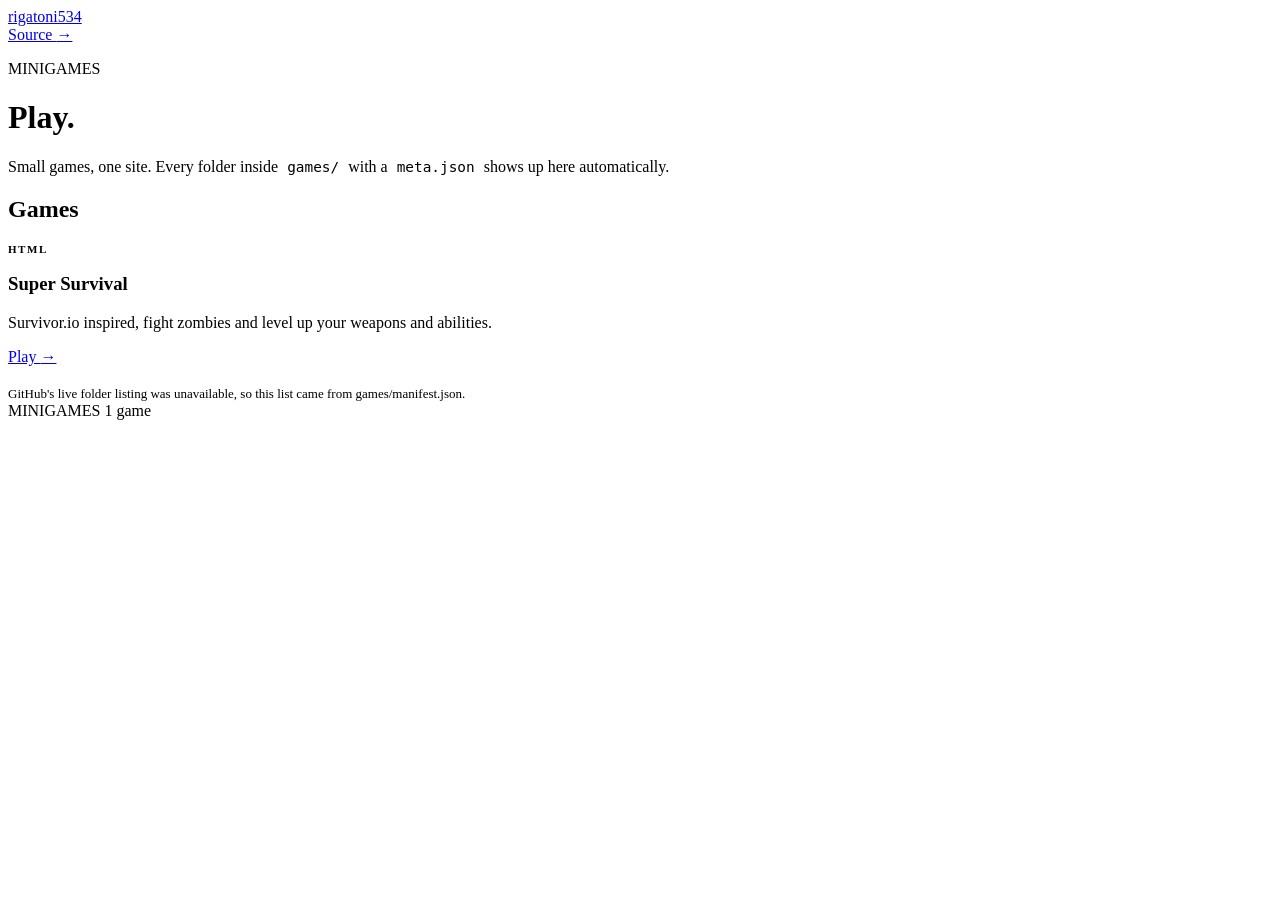
==== index.html @ 2c047254 "Add a dynamic games index with per-game metadata The site now lists every folder under games/ by rea" ====
<!DOCTYPE html>
<html lang="en">
<head>
  <meta charset="UTF-8">
  <meta name="viewport" content="width=device-width, initial-scale=1">
  <title>Minigames</title>
  <meta name="description" content="Many small games in one site.">
  <link rel="stylesheet" href="https://rigatoni534.github.io/style.css">
  <style>
    .features {
      margin: 0;
      padding: 0;
      list-style: none;
    }

    .game-type {
      margin: 0 0 10px;
      color: var(--accent);
      font-size: 11px;
      font-weight: 700;
      letter-spacing: 0.14em;
      text-transform: uppercase;
    }

    .feature h3 {
      overflow-wrap: anywhere;
    }

    .feature p {
      overflow-wrap: anywhere;
    }

    .feature .empty {
      margin: 0;
      color: var(--muted);
    }

    .notice {
      margin: 20px 0 0;
      color: var(--muted);
      font-size: 13px;
    }

    code {
      padding: 2px 5px;
      border: 1px solid var(--border);
      background-color: var(--surface-raised);
      font-family: ui-monospace, Consolas, monospace;
      font-size: 0.9em;
    }
  </style>
</head>
<body>
  <header class="site-header">
    <nav class="site-nav">
      <a class="nav-brand" href="./">rigatoni534</a>
      <div class="nav-links">
        <a href="https://github.com/rigatoni534/minigames" target="_blank" rel="noopener">Source <span aria-hidden="true">&rarr;</span></a>
      </div>
    </nav>
    <p class="name">MINIGAMES</p>
    <h1>Play<span class="period">.</span></h1>
    <p class="header-copy">
      Small games, one site. Every folder inside <code>games/</code> with a
      <code>meta.json</code> shows up here automatically.
    </p>
  </header>

  <main>
    <section class="section" aria-labelledby="games-heading">
      <h2 class="section-title" id="games-heading">Games</h2>
      <ul class="features" id="game-list" aria-busy="true">
        <li class="feature"><p class="empty">Loading games&hellip;</p></li>
      </ul>
      <p class="notice" id="game-status" hidden></p>
    </section>
  </main>

  <footer class="site-footer">
    <span>MINIGAMES</span>
    <span id="game-count"></span>
  </footer>

  <script>
    (() => {
      "use strict";

      const OWNER = "rigatoni534";
      const REPO = "minigames";
      const BRANCH = "main";
      const GAMES_DIR = "games";

      const listEl = document.getElementById("game-list");
      const statusEl = document.getElementById("game-status");
      const countEl = document.getElementById("game-count");

      const escapeHtml = (value) => String(value).replace(/[&<>"']/g, (ch) => ({
        "&": "&amp;",
        "<": "&lt;",
        ">": "&gt;",
        '"': "&quot;",
        "'": "&#39;"
      }[ch]));

      // Reads a meta.json value whatever the key casing is ("Name", "name", ...).
      function readMeta(meta, key) {
        const wanted = key.toLowerCase();
        for (const name of Object.keys(meta || {})) {
          if (name.toLowerCase() === wanted) {
            const value = meta[name];
            if (typeof value === "string" && value.trim()) return value.trim();
            if (Array.isArray(value)) return value.join(", ");
          }
        }
        return "";
      }

      async function getJson(url) {
        const res = await fetch(url, { cache: "no-store" });
        if (!res.ok) throw new Error(`${url} -> ${res.status}`);
        return res.json();
      }

      // Ask GitHub for the folders inside games/. This is what keeps the page
      // in sync with the repository: add a folder and it appears here.
      async function foldersFromGitHub() {
        const url = `https://api.github.com/repos/${OWNER}/${REPO}/contents/${GAMES_DIR}?ref=${BRANCH}`;
        const res = await fetch(url, {
          cache: "no-store",
          headers: { Accept: "application/vnd.github+json" }
        });
        if (!res.ok) return null;
        const entries = await res.json();
        if (!Array.isArray(entries)) return null;
        return entries.filter((entry) => entry.type === "dir").map((entry) => entry.name);
      }

      // Local fallback so the page still works when the API is rate limited,
      // offline, or the games/ folder is not pushed yet.
      async function foldersFromManifest() {
        const data = await getJson(`${GAMES_DIR}/manifest.json`);
        const folders = Array.isArray(data) ? data : data.games;
        return Array.isArray(folders) ? folders.filter((name) => typeof name === "string") : [];
      }

      async function loadGame(folder) {
        const path = `${GAMES_DIR}/${encodeURIComponent(folder)}/`;
        let meta = {};
        try {
          meta = await getJson(`${path}meta.json`);
        } catch (error) {
          console.warn(`No meta.json for "${folder}"`, error);
        }

        return {
          name: readMeta(meta, "name") || folder,
          type: readMeta(meta, "type") || "HTML",
          description: readMeta(meta, "description") || "No description yet.",
          path
        };
      }

      function render(games) {
        if (!games.length) {
          listEl.innerHTML =
            '<li class="feature"><p class="empty">No games found in <code>games/</code> yet.</p></li>';
        } else {
          listEl.innerHTML = games.map((game) => `
            <li class="feature">
              <p class="game-type">${escapeHtml(game.type)}</p>
              <h3>${escapeHtml(game.name)}</h3>
              <p>${escapeHtml(game.description)}</p>
              <a href="${escapeHtml(game.path)}">Play <span aria-hidden="true">&rarr;</span></a>
            </li>`).join("");
        }

        listEl.setAttribute("aria-busy", "false");
        countEl.textContent = `${games.length} game${games.length === 1 ? "" : "s"}`;
      }

      function setStatus(message) {
        statusEl.textContent = message;
        statusEl.hidden = !message;
      }

      async function init() {
        let folders = null;
        let source = "github";

        try {
          folders = await foldersFromGitHub();
        } catch (error) {
          console.warn("GitHub listing failed", error);
        }

        if (!folders) {
          source = "manifest";
          try {
            folders = await foldersFromManifest();
          } catch (error) {
            console.error("Game manifest failed", error);
            folders = [];
            render([]);
            setStatus("Could not reach the repository listing. Check your connection and reload.");
            return;
          }
        }

        const games = await Promise.all(folders.map(loadGame));
        games.sort((a, b) => a.name.localeCompare(b.name));
        render(games);

        if (source === "manifest") {
          setStatus("GitHub's live folder listing was unavailable, so this list came from games/manifest.json.");
        }
      }

      init();
    })();
  </script>
</body>
</html>
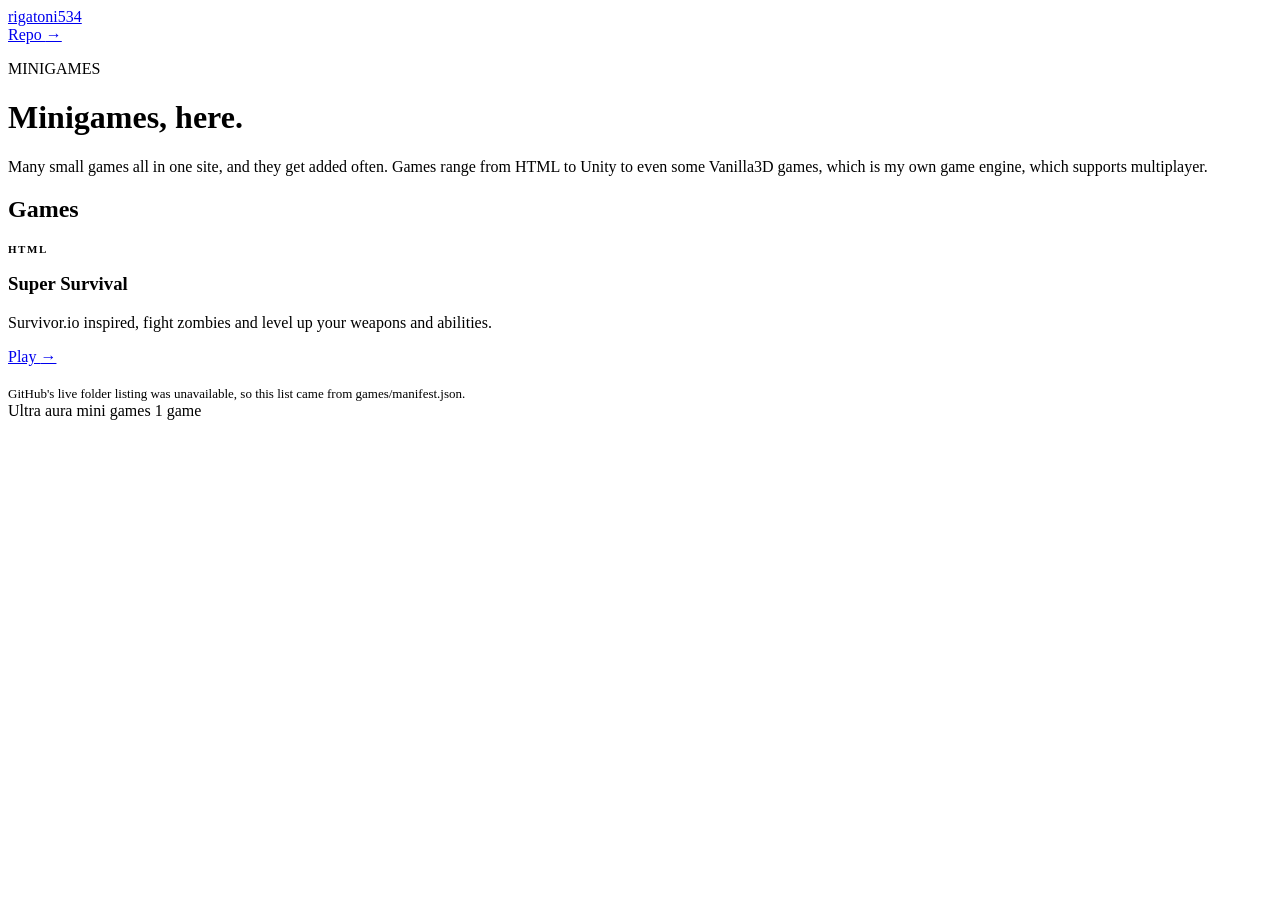
==== commit f6be9d42: "Revise header and footer content in index.html Updated header and footer text to enhance clarity and" ====
--- a/index.html
+++ b/index.html
@@ -55,14 +55,13 @@
     <nav class="site-nav">
       <a class="nav-brand" href="./">rigatoni534</a>
       <div class="nav-links">
-        <a href="https://github.com/rigatoni534/minigames" target="_blank" rel="noopener">Source <span aria-hidden="true">&rarr;</span></a>
+        <a href="https://github.com/rigatoni534/minigames" target="_blank" rel="noopener">Repo <span aria-hidden="true">&rarr;</span></a>
       </div>
     </nav>
     <p class="name">MINIGAMES</p>
-    <h1>Play<span class="period">.</span></h1>
+    <h1>Minigames, here<span class="period">.</span></h1>
     <p class="header-copy">
-      Small games, one site. Every folder inside <code>games/</code> with a
-      <code>meta.json</code> shows up here automatically.
+      Many small games all in one site, and they get added often. Games range from HTML to Unity to even some Vanilla3D games, which is my own game engine, which supports multiplayer.
     </p>
   </header>
 
@@ -77,7 +76,7 @@
   </main>
 
   <footer class="site-footer">
-    <span>MINIGAMES</span>
+    <span>Ultra aura mini games</span>
     <span id="game-count"></span>
   </footer>
 
